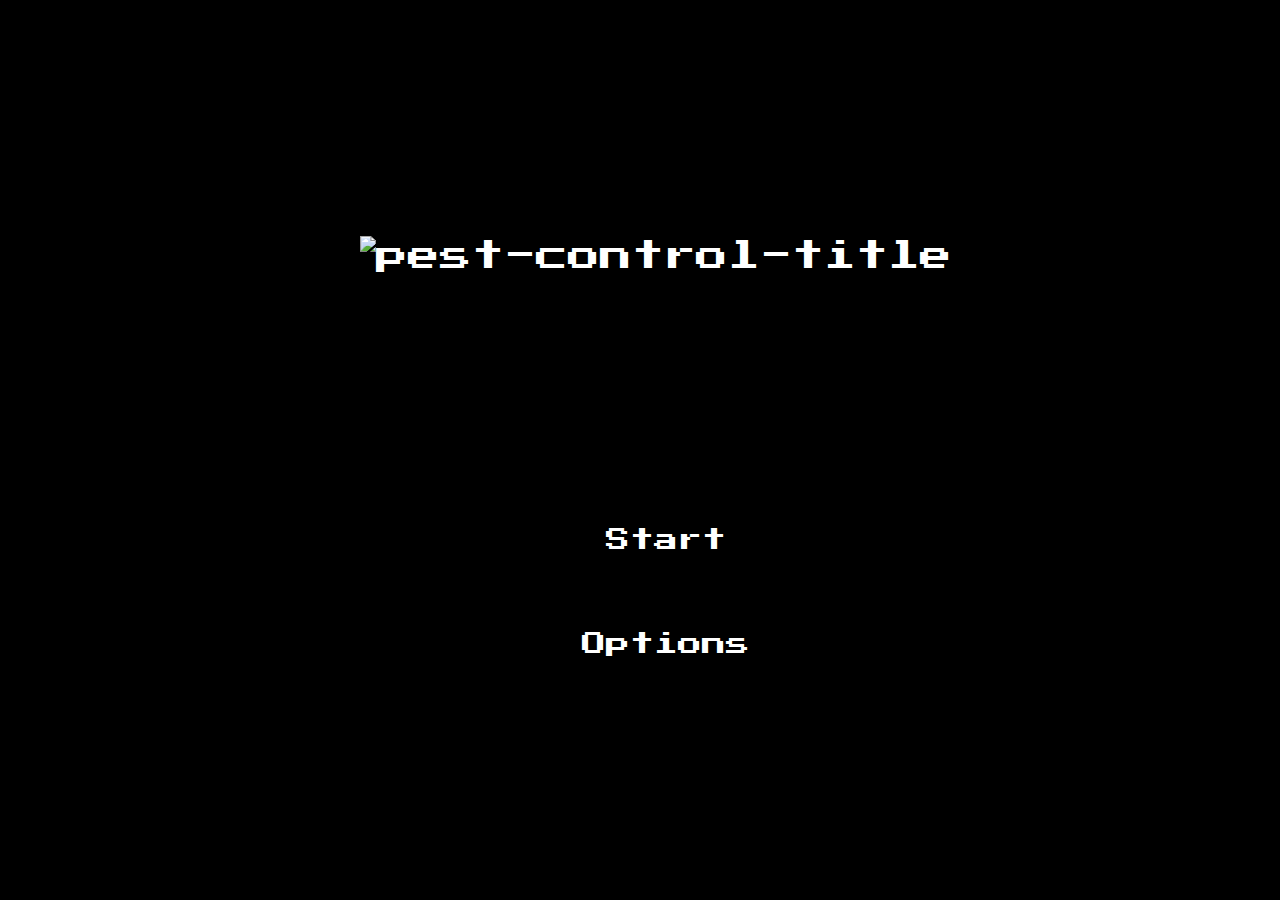
==== index.html @ eec9bc37 "fixed the index.html" ====
<!DOCTYPE html>
<html lang="en">
<head>
    <meta charset="UTF-8">
    <meta name="viewport" content="width=device-width, initial-scale=1.0">
    <title>Pest Control</title>
    <!-- Font -->
    <link rel="preconnect" href="https://fonts.googleapis.com">
    <link rel="preconnect" href="https://fonts.gstatic.com" crossorigin>
    <link href="https://fonts.googleapis.com/css2?family=Press+Start+2P&display=swap" rel="stylesheet">
    <link rel="stylesheet" href="00_title-style.css">
    <script defer src="00_title-script.js"></script>
</head>
<body>
    <div class="bg-container">
        <div class="title-container">
            <div class="title-group">
                <div class="title"><img src="/lib/references/pest control title.png" alt="pest-control-title"></div>
            </div>
            <div class="selection-group">
                <div class="selection start">
                    <img id="start-selected" class="selected-icon" src="/lib/references/play_icon.png" alt="selected-icon"><a class="selection-text" id="start-text" href="/lib/01_level/01_level.html">Start</a>
                </div>
                <div class="selection options">
                    <img id="options-selected" class="selected-icon" src="/lib/references/play_icon.png" alt="selected-icon"><a class="selection-text" id="options-text" href="00_options.html">Options</a>
                </div>
            </div>
        </div>
    </div>
</body>
</html>
---- 00_title-style.css ----
/* Monster Hunter Font */
@font-face {
    font-family: 'Monster Hunter';
    src: url(monsterhunter/monsterhunter.ttf) format('truetype');
    font-style: normal;
}

@font-face {
    font-family: 'Monster Hunter 3D';
    src: url(monsterhunter/monsterhunter3d.ttf);
    font-style: normal;
}

body {
    font-family: 'Press Start 2P', cursive;
    color: #FFF;
    font-size: 32px;
    font-style: normal;
    font-weight: 400;
    line-height: 40px; /* 125% */
    height: 100%;
}
.bg-container{
    display: flex;
    flex-direction: column;
    align-items: center;
    justify-content: center;
    height: 100%;
    width: 100%;
    top: 0;
    left: 0;
    position: absolute;
    background-image: url(/lib/references/game_BG.png);
    background-color: black; 
    background-size: cover; 
    background-position: center; 
    background-repeat: no-repeat; 
}
.title-container {
    display: flex;
    flex-direction: column;
    align-items: center;
    justify-content: center;
    gap: 108px;
    margin: 0;
}
.title-group{
    transform: translateX(16px);
}
.title {
    display: flex;
    height: 224px;
}

.selection-group{
    display: flex;
    flex-direction: column;
    align-items: center;
    gap: 64px;
}

.selection{
    display: flex;
    align-items: center;
    gap: 24px;
}
.selected-icon{
    display: flex;
    width: 24px;
    height: 24px;
    padding: 1px 2px;
    justify-content: center;
    align-items: center;
}

#options-selected{
    opacity: 0;
}
#start-selected{
    opacity: 0;
}

.selection-text{
    margin: 0px;
    text-align: center;
    color: white;
    text-decoration: none;
}
@media screen and (max-width: 1280px) {
    .title {
        height: 176px;
    }
    .selection-text{
        font-size: 24px;
    }
}
@media screen and (max-width: 1024px) {
    .title {
        height: 128px;
    }
}
@media screen and (max-width: 980px) {
    .title {
        height: 96px;
    }
}
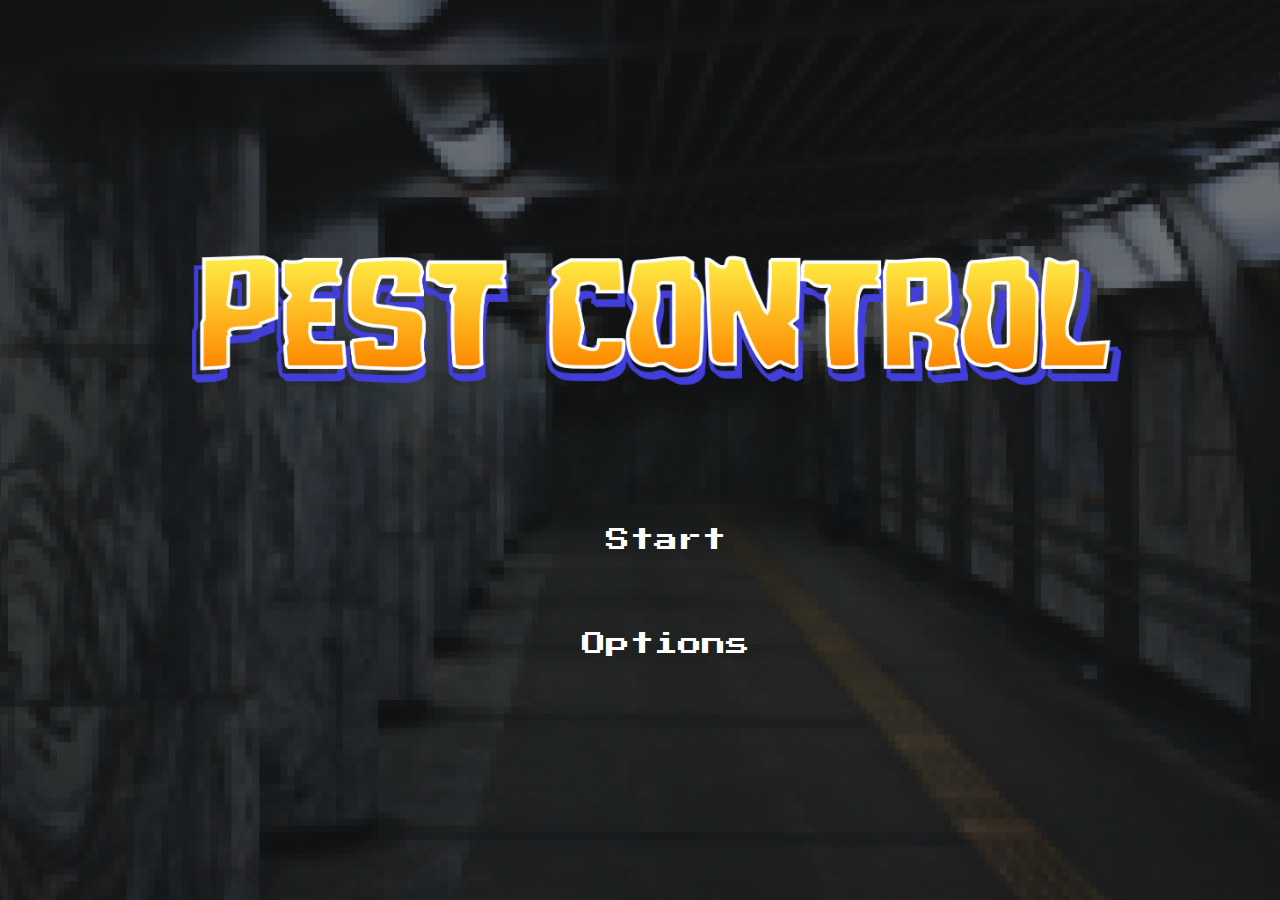
==== commit cad39b95: "trying to fix my github pages" ====
--- a/index.html
+++ b/index.html
@@ -15,14 +15,14 @@
     <div class="bg-container">
         <div class="title-container">
             <div class="title-group">
-                <div class="title"><img src="/lib/references/pest control title.png" alt="pest-control-title"></div>
+                <div class="title"><img src="/references/pest control title.png" alt="pest-control-title"></div>
             </div>
             <div class="selection-group">
                 <div class="selection start">
-                    <img id="start-selected" class="selected-icon" src="/lib/references/play_icon.png" alt="selected-icon"><a class="selection-text" id="start-text" href="/lib/01_level/01_level.html">Start</a>
+                    <img id="start-selected" class="selected-icon" src="/references/play_icon.png" alt="selected-icon"><a class="selection-text" id="start-text" href="/01_level/01_level.html">Start</a>
                 </div>
                 <div class="selection options">
-                    <img id="options-selected" class="selected-icon" src="/lib/references/play_icon.png" alt="selected-icon"><a class="selection-text" id="options-text" href="00_options.html">Options</a>
+                    <img id="options-selected" class="selected-icon" src="/references/play_icon.png" alt="selected-icon"><a class="selection-text" id="options-text" href="00_options.html">Options</a>
                 </div>
             </div>
         </div>
--- a/00_title-style.css
+++ b/00_title-style.css
@@ -30,7 +30,7 @@
     top: 0;
     left: 0;
     position: absolute;
-    background-image: url(/lib/references/game_BG.png);
+    background-image: url(/references/game_BG.png);
     background-color: black; 
     background-size: cover; 
     background-position: center; 
